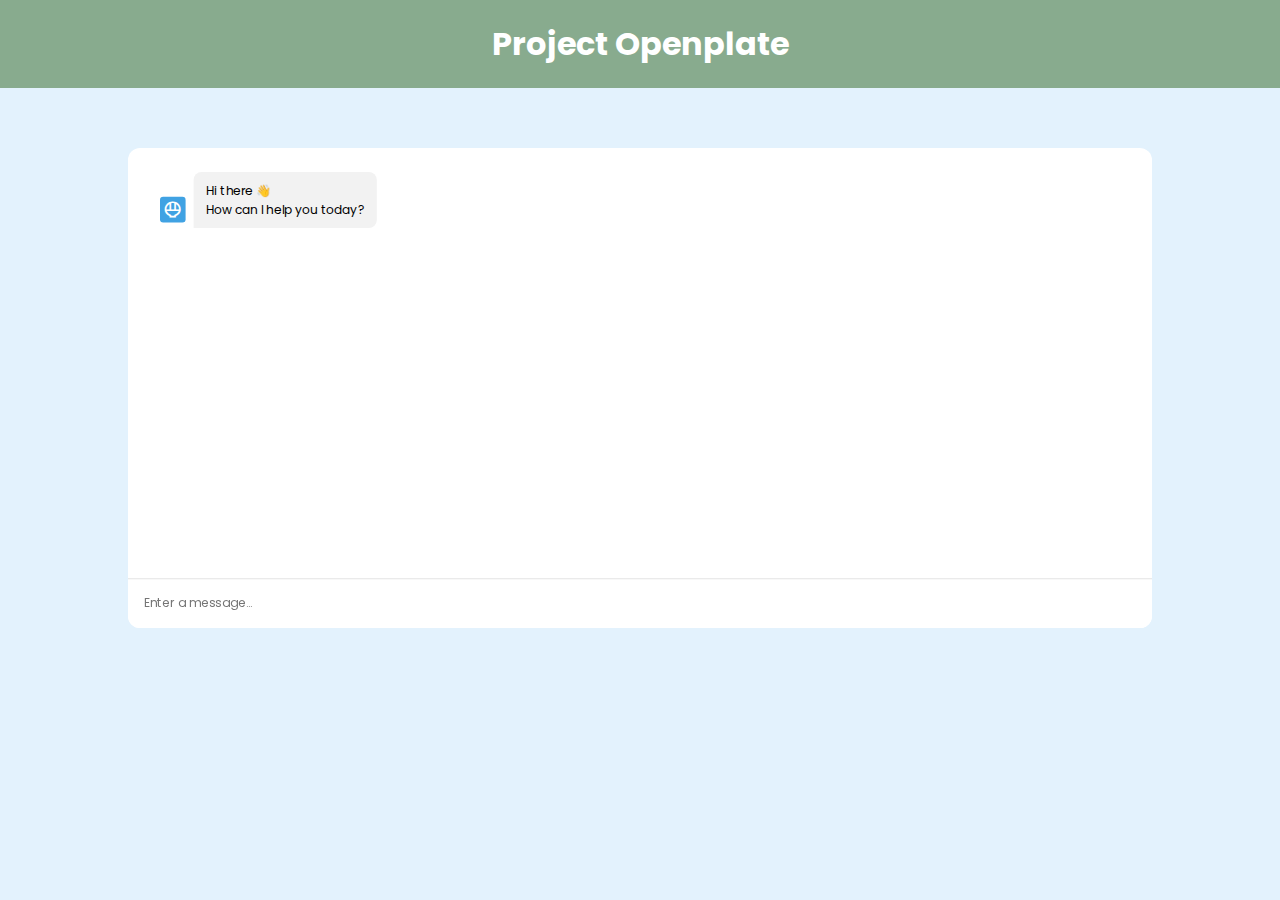
==== Website/index.html @ b781f9bc "Basic frontend" ====
<!DOCTYPE html>
<html lang="en">
<head>
    <meta charset="UTF-8">
    <meta name="viewport" content="width=device-width, initial-scale=1.0">
    <title>Project Openplate</title>
    <link rel="stylesheet" href="styles.css">
    <!-- Google Fonts Link For Icons -->
    <link rel="stylesheet" href="https://fonts.googleapis.com/css2?family=Material+Symbols+Outlined:opsz,wght,FILL,GRAD@20..48,100..700,0..1,-50..200" />
    <link rel="stylesheet" href="https://fonts.googleapis.com/css2?family=Material+Symbols+Outlined:opsz,wght,FILL,GRAD@20..48,100..700,0..1,-50..200" />

    <script src="script.js" defer></script>
</head>
<body>
    <header>
        
        <h1>Project Openplate</h1>
    </header>
    
    
    <div class="chatbot">
        <ul class="chatbox">
          <li class="chat incoming">
            <span class="material-symbols-outlined">rice_bowl</span>
            <p>Hi there 👋<br>How can I help you today?</p>
          </li>
          
          
        </ul>
        <div class="chat-input">
          <textarea placeholder="Enter a message..." spellcheck="false" required></textarea>
          <span class="material-symbols-outlined">send</span>
        </div>
    </div>
</body>

</html>
---- Website/styles.css ----
/* Import Google font - Poppins */
@import url('https://fonts.googleapis.com/css2?family=Poppins:wght@400;500;600&display=swap');


body {
    margin: 0;
    padding: 0;
    font-family: Arial, sans-serif;
    justify-content: center;
    background: #E3F2FD;
}

header {
    background-color: #88AB8E;
    color: #fff;
    text-align: center;
    padding: 20px 0;
}

/* Other Styles */

* {
  margin: 0;
  padding: 0;
  box-sizing: border-box;
  font-family: "Poppins", sans-serif;
}

.chatbot {
  background: #fff;
  border-radius: 15px;
  overflow: hidden;
  transform: scale(0.8);
}
body.show-chatbot .chatbot {
  opacity: 1;
  pointer-events: auto;
  transform: scale(1);
}
.chatbot header {
  padding: 16px 0;
  position: relative;
  text-align: center;
  color: #fff;
  background: #40A2E3;
  box-shadow: 0 2px 10px rgba(0,0,0,0.1);
}
.chatbot header span {
  position: absolute;
  right: 20px;
  top: 50%;
  display: none;
  cursor: pointer;
  transform: translateY(-50%);
}

.chatbot .chatbox {
  overflow-y: auto;
  height: 600px;
  padding: 30px 40px 100px;
}
.chatbot :where(.chatbox, textarea)::-webkit-scrollbar {
  width: 6px;
}
.chatbot :where(.chatbox, textarea)::-webkit-scrollbar-track {
  background: #fff;
  border-radius: 25px;
}
.chatbot :where(.chatbox, textarea)::-webkit-scrollbar-thumb {
  background: #ccc;
  border-radius: 25px;
}
.chatbox .chat {
  display: flex;
  list-style: none;
}
.chatbox .outgoing {
  margin: 20px 0;
  justify-content: flex-end;
  word-wrap: break-word; /* Wrap long words to prevent overflow */
}
.chatbox .incoming span {
  width: 32px;
  height: 32px;
  color: #fff;
  cursor: default;
  text-align: center;
  line-height: 32px;
  align-self: flex-end;
  background: #40A2E3;
  border-radius: 4px;
  margin: 0 10px 7px 0;
}
.chatbox .chat p {
  white-space: pre-wrap;
  padding: 12px 16px;
  border-radius: 10px 10px 0 10px;
  max-width: 75%;
  color: #fff;
  font-size: 0.95rem;
  background: #40A2E3;
}
.chatbox .incoming p {
  border-radius: 10px 10px 10px 0;
}
.chatbox .chat p.error {
  color: #721c24;
  background: #f8d7da;
}
.chatbox .incoming p {
  color: #000;
  background: #f2f2f2;
}
.chatbot .chat-input {
  display: flex;
  gap: 5px;
  position: absolute;
  bottom: 0;
  width: 100%;
  background: #fff;
  padding: 3px 20px;
  border-top: 1px solid #ddd;
}
.chat-input textarea {
  height: 55px;
  width: 100%;
  border: none;
  outline: none;
  resize: none;
  max-height: 180px;
  padding: 15px 15px 15px 0;
  font-size: 0.95rem;
}
.chat-input span {
  align-self: flex-end;
  color: #40A2E3;
  cursor: pointer;
  height: 55px;
  display: flex;
  align-items: center;
  visibility: hidden;
  font-size: 1.35rem;
}
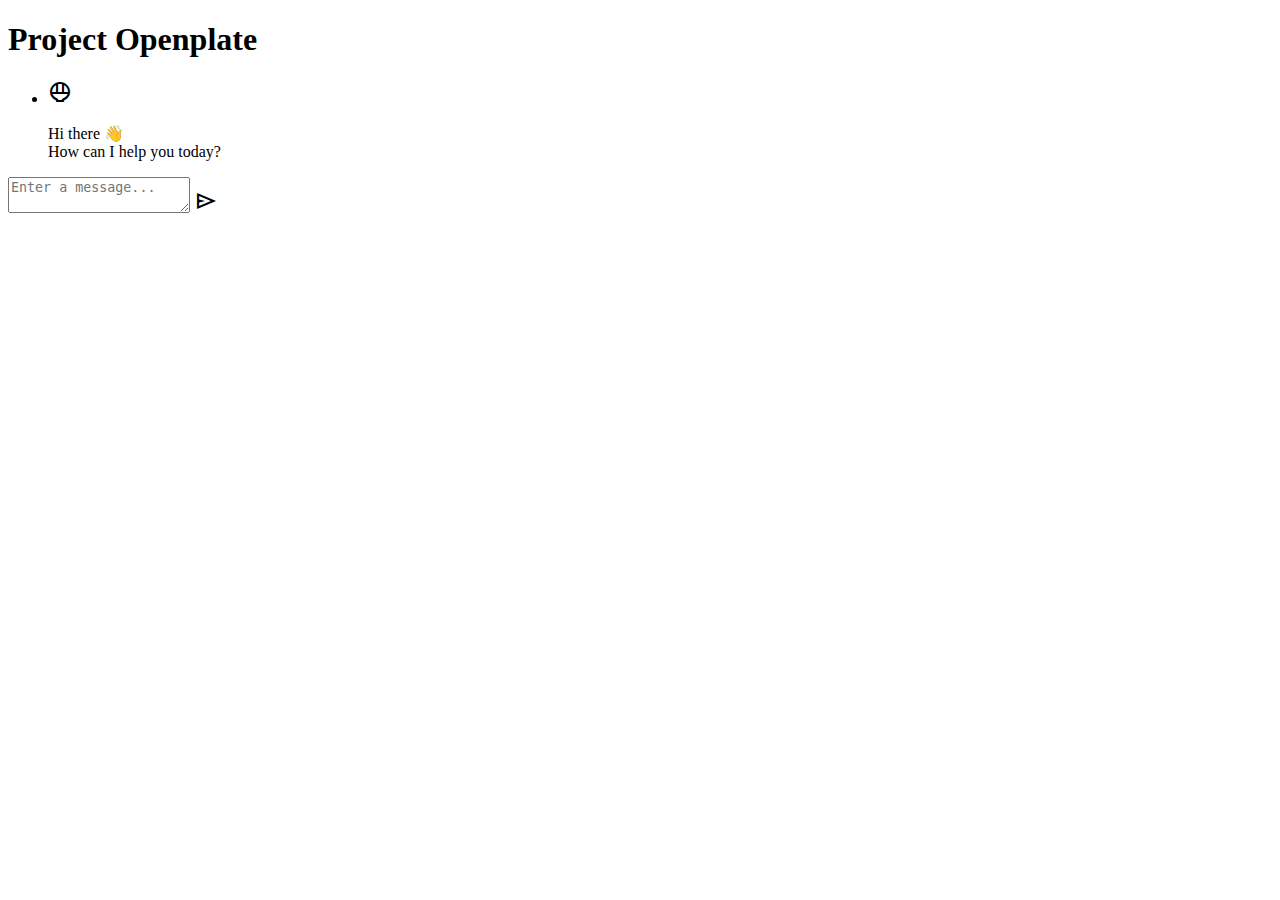
==== commit 2dc2a08c: "idk" ====
--- a/Website/index.html
+++ b/Website/index.html
@@ -4,12 +4,12 @@
     <meta charset="UTF-8">
     <meta name="viewport" content="width=device-width, initial-scale=1.0">
     <title>Project Openplate</title>
-    <link rel="stylesheet" href="styles.css">
+    <link rel="stylesheet" href="/styles/styles.css">
     <!-- Google Fonts Link For Icons -->
     <link rel="stylesheet" href="https://fonts.googleapis.com/css2?family=Material+Symbols+Outlined:opsz,wght,FILL,GRAD@20..48,100..700,0..1,-50..200" />
     <link rel="stylesheet" href="https://fonts.googleapis.com/css2?family=Material+Symbols+Outlined:opsz,wght,FILL,GRAD@20..48,100..700,0..1,-50..200" />
 
-    <script src="script.js" defer></script>
+    <script src="scripts/script.js" defer></script>
 </head>
 <body>
     <header>
